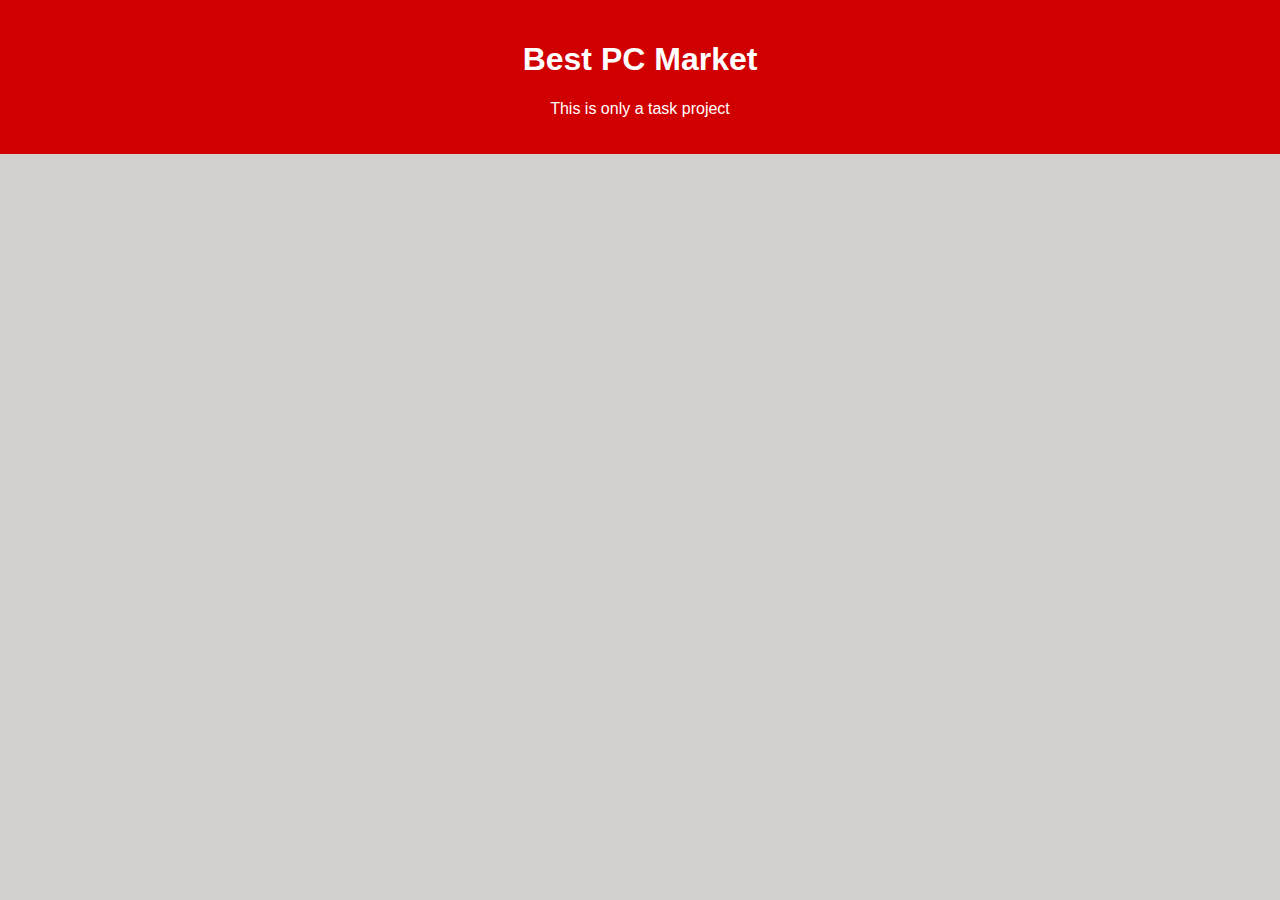
==== Frontend/aboutus.html @ a79c0faf "Updated and enhanced the Website" ====
<!DOCTYPE html>
<html lang="en">
<head>
    <meta charset="UTF-8">
    <meta name="viewport" content="width=device-width, initial-scale=1.0">
    <title>Desktop Computers - Best PC Market</title>
    <link rel="stylesheet" href="styles.css">
</head>
<body>
    
    <header>
        <h1>Best PC Market</h1>
        <p>This is only a task project</p>
    </header>
---- Frontend/styles.css ----
/* Body Styles */
body {
    font-family: 'Arial', sans-serif;
    background-color: #d4d0d0;
    color: #333;
    margin: 0;
    padding: 0;
}

/* Header Styles */
header {
    background-color: #d10000;
    color: #ffffff;
    text-align: center;
    padding: 20px;
}

/* Section Styles */
section {
    margin: 20px auto;
    padding: 20px;
    background-color: #fff;
    border-radius: 5px;
}

/* Heading Styles */
h2 {
    color: #4CAF50;
    text-align: center;
}

/* Product Styles */
.product {
    margin: 0 auto;
    padding: 10px;
    max-width: 600px;
    border: 1px solid #ddd;
    border-radius: 5px;
}

/* Product Image Styles */
.product img {
    max-width: 100%;
    height: auto;
    border-radius: 5px;
}

/* Email Field Styles */
input[type="email"] {
    margin-bottom: 20px;
}

/* Button Styles */
button {
    background-color: #4CAF50;
    color: #fff;
    padding: 10px 20px;
    border: none;
    border-radius: 5px;
}

/* Footer Styles */
footer {
    margin-top: 20px;
    padding: 10px;
    background-color: #000;
    border-radius: 5px;
    box-shadow: 0 4px 8px rgba(0, 0, 0, 0.1);
    text-align: center;
    color: #fff;
}
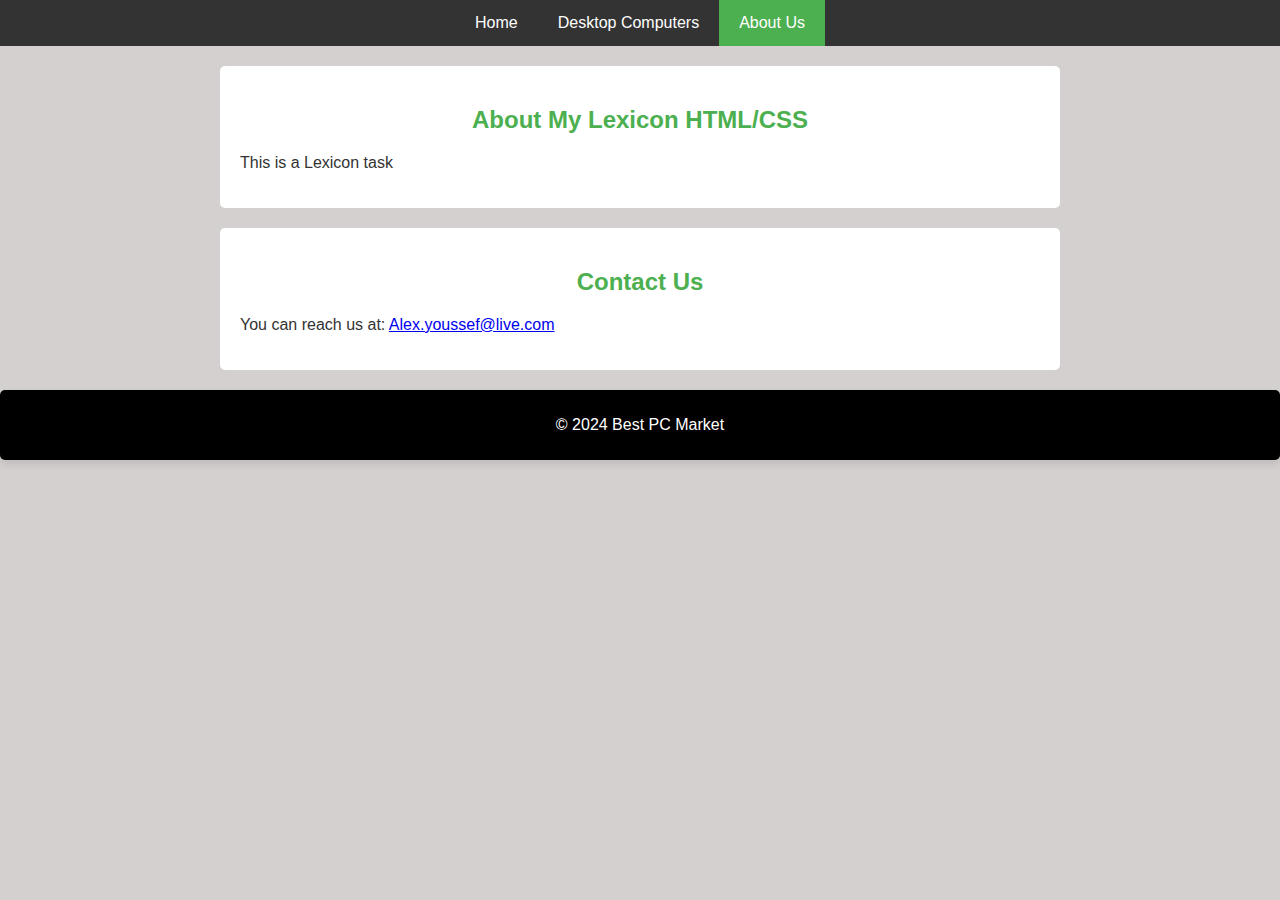
==== commit b8ddc7be: "Enhanced more" ====
--- a/Frontend/aboutus.html
+++ b/Frontend/aboutus.html
@@ -3,12 +3,38 @@
 <head>
     <meta charset="UTF-8">
     <meta name="viewport" content="width=device-width, initial-scale=1.0">
-    <title>Desktop Computers - Best PC Market</title>
+    <title>About Us - Best PC Market</title>
     <link rel="stylesheet" href="styles.css">
 </head>
 <body>
     
-    <header>
-        <h1>Best PC Market</h1>
-        <p>This is only a task project</p>
-    </header>+    <nav>
+        <button class="menu-toggle" aria-label="Toggle navigation menu">☰</button>
+        <ul class="navbar">
+            <li><a href="index.html">Home</a></li>
+            <li><a href="desktop.html">Desktop Computers</a></li>
+            <li><a href="aboutus.html" class="active">About Us</a></li>
+        </ul>
+    </nav>
+
+    <main>
+        
+        <section>
+            <h2>About My Lexicon HTML/CSS </h2>
+            <p> This is a Lexicon task </p>
+        </section>
+    </main>
+
+    <section id="contact">
+        <h2>Contact Us</h2>
+        <p>You can reach us at: <a href="mailto:Alex.youssef@live.com">Alex.youssef@live.com</a></p>
+    </section>
+
+    <footer>
+        <p>&copy; 2024 Best PC Market</p>
+    </footer>
+
+    
+    <script src="scripts.js"></script>
+</body>
+</html>
--- a/Frontend/styles.css
+++ b/Frontend/styles.css
@@ -1,4 +1,3 @@
-/* Body Styles */
 body {
     font-family: 'Arial', sans-serif;
     background-color: #d4d0d0;
@@ -7,29 +6,87 @@
     padding: 0;
 }
 
-/* Header Styles */
 header {
-    background-color: #d10000;
+    background-color: #0a0909;
     color: #ffffff;
     text-align: center;
-    padding: 20px;
+    padding: 40px;
 }
 
-/* Section Styles */
+.navbar {
+    display: flex;
+    justify-content: center;
+    background-color: #333;
+    list-style-type: none;
+    margin: 0;
+    padding: 0;
+}
+
+.navbar li {
+    margin: 0;
+}
+
+.navbar a {
+    display: block;
+    color: white;
+    text-align: center;
+    padding: 14px 20px;
+    text-decoration: none;
+    transition: background-color 0.3s;
+}
+
+.navbar a:hover {
+    background-color: #575757;
+}
+
+.navbar .active {
+    background-color: #4CAF50;
+}
+
+.menu-toggle {
+    display: none;
+    background-color: #333;
+    color: white;
+    border: none;
+    padding: 14px 20px;
+    cursor: pointer;
+}
+
+.menu-toggle:hover {
+    background-color: #575757;
+}
+
+@media (max-width: 768px) {
+    .navbar {
+        display: none;
+        flex-direction: column;
+        width: 100%;
+    }
+
+    .navbar.navbar-visible {
+        display: flex;
+    }
+
+    .menu-toggle {
+        display: block;
+        text-align: center;
+        width: 100%;
+    }
+}
+
 section {
     margin: 20px auto;
     padding: 20px;
     background-color: #fff;
     border-radius: 5px;
+    max-width: 800px;
 }
 
-/* Heading Styles */
 h2 {
     color: #4CAF50;
     text-align: center;
 }
 
-/* Product Styles */
 .product {
     margin: 0 auto;
     padding: 10px;
@@ -38,19 +95,16 @@
     border-radius: 5px;
 }
 
-/* Product Image Styles */
 .product img {
     max-width: 100%;
     height: auto;
     border-radius: 5px;
 }
 
-/* Email Field Styles */
 input[type="email"] {
     margin-bottom: 20px;
 }
 
-/* Button Styles */
 button {
     background-color: #4CAF50;
     color: #fff;
@@ -59,7 +113,6 @@
     border-radius: 5px;
 }
 
-/* Footer Styles */
 footer {
     margin-top: 20px;
     padding: 10px;
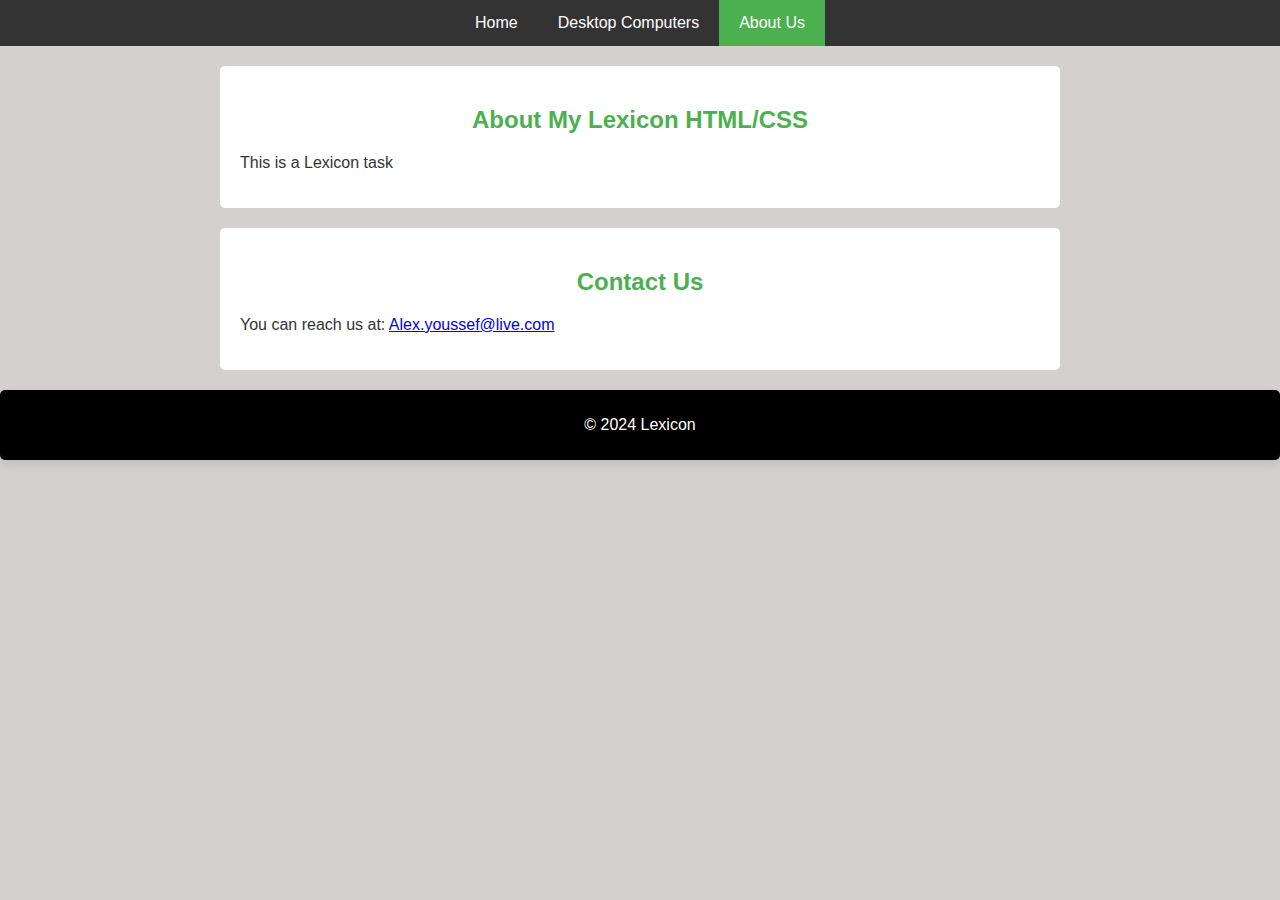
==== commit 354150ee: "updated footer" ====
--- a/Frontend/aboutus.html
+++ b/Frontend/aboutus.html
@@ -31,7 +31,7 @@
     </section>
 
     <footer>
-        <p>&copy; 2024 Best PC Market</p>
+        <p> &copy; 2024 Lexicon</p>
     </footer>
 
     
